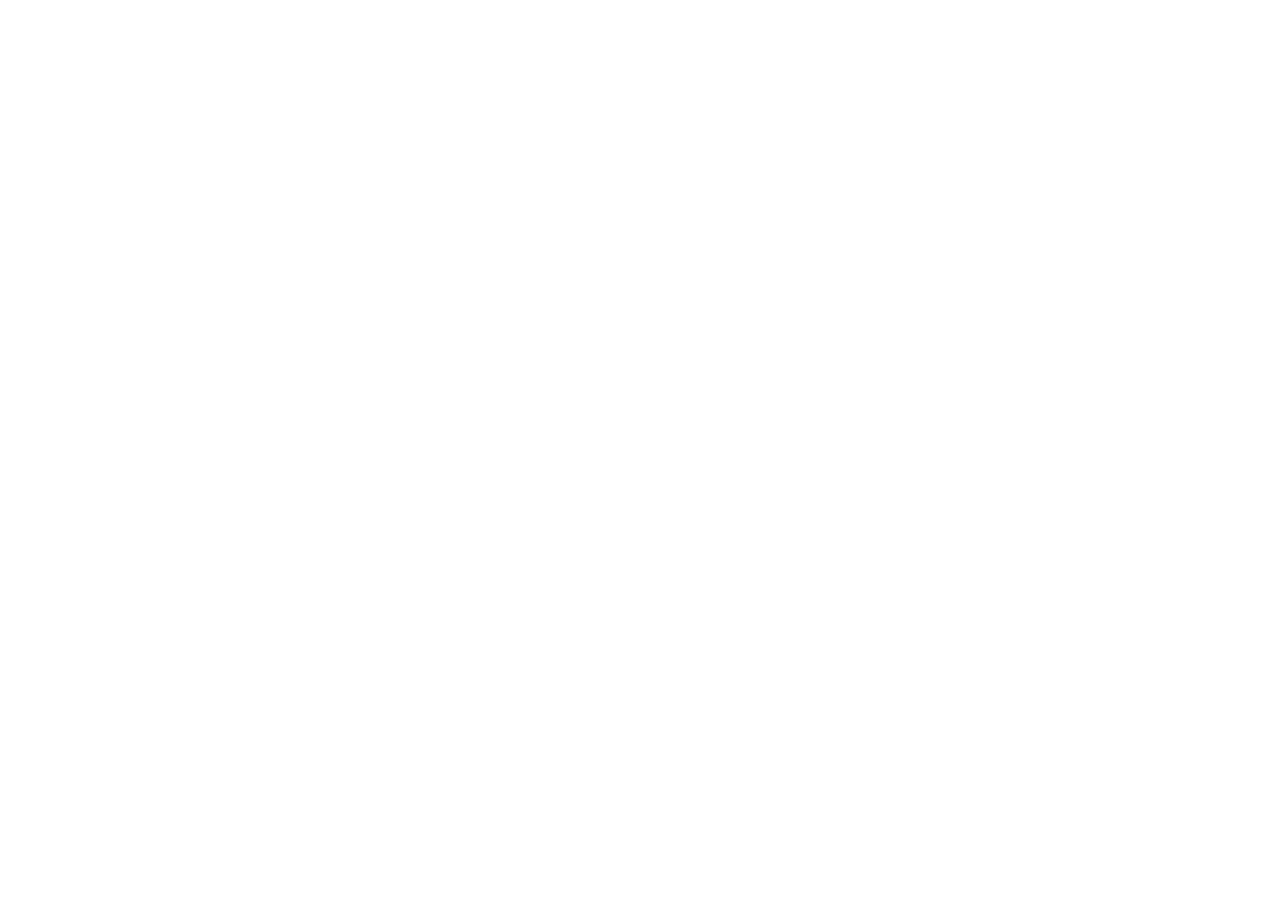
==== index.html @ 946ac7ff "link javascript css and bootstrap" ====
<!DOCTYPE html>
<html>
    <head>
        <link href="css/bootstrap.css" rel="stylesheet" type="text/css">
        <link href="css/styles.css" rel="stylesheet" type="text/css">
        <script src="js/jquery-3.4.1.js"></script>
        <script src="js/script.js"></script>
        <meta x="utf-8">
        <meta name="viewport" content="width=device-width"><!DOCTYPE html>
        <title>Pizza-webpage</title>
    </head>
    <body>
        <!-- <div class="header">
            <h1>Get Pizza Online!</h1>
            <a href="home.html">Home</a>
            <a href="#get.html">Order Now</a>
            <a href="#about.html">About</a>
        </div> -->
    </body>
</html>
---- css/styles.css ----
/* .header{
    background-image: url("https://images.unsplash.com/photo-1513104890138-7c749659a591?ixlib=rb-1.2.1&ixid=eyJhcHBfaWQiOjEyMDd9&w=1000&q=80");
    background-size: cover;
    width: 100%;
    height: 700px;
    background-repeat: no-repeat;
    color:white;
    text-align: center;
    font-size: 60px;
}
.fom{
    display: flex;
    flex-direction: column;
    justify-content: center;
} */
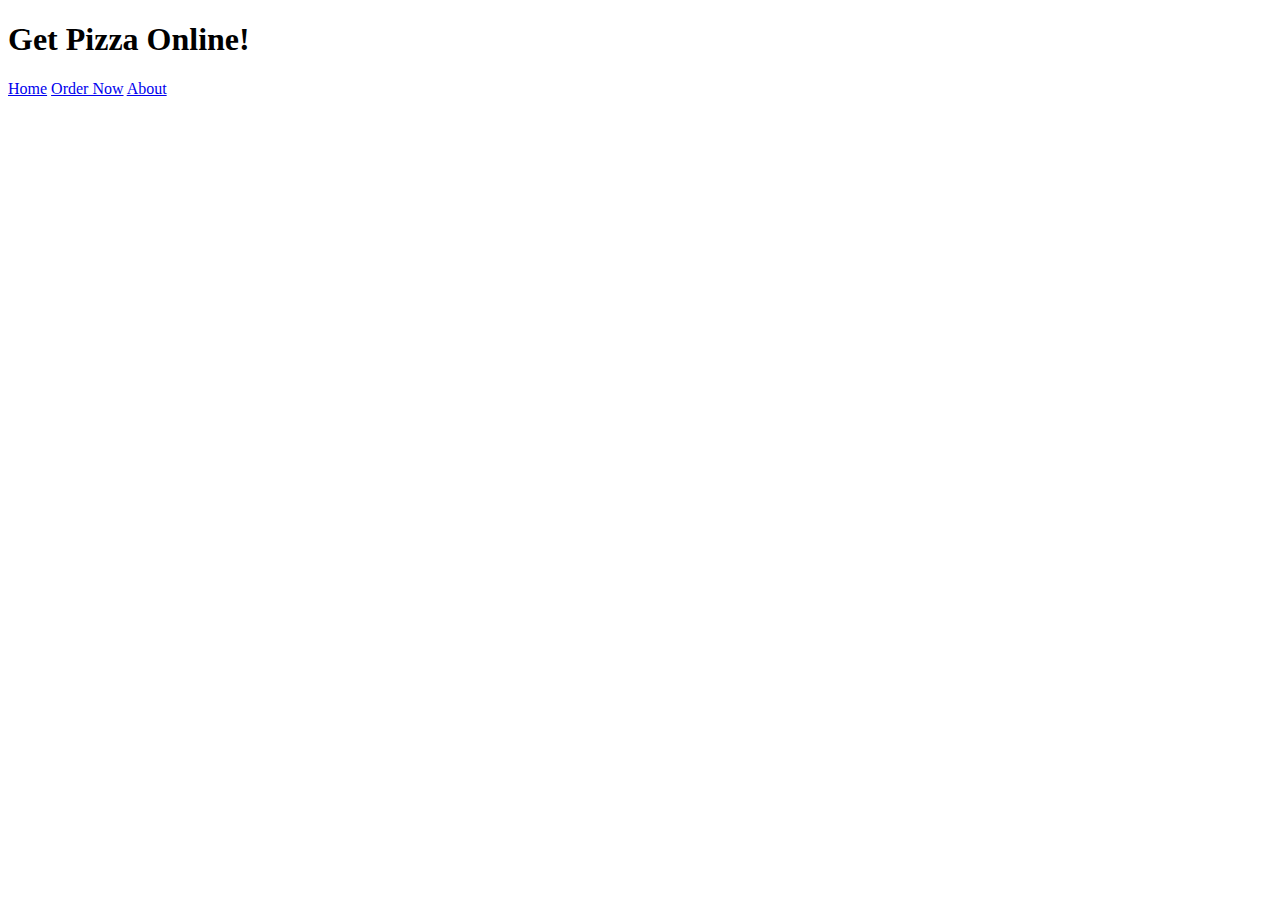
==== commit a45e98c2: "add heading" ====
--- a/index.html
+++ b/index.html
@@ -10,11 +10,11 @@
         <title>Pizza-webpage</title>
     </head>
     <body>
-        <!-- <div class="header">
+        <div class="header">
             <h1>Get Pizza Online!</h1>
             <a href="home.html">Home</a>
             <a href="#get.html">Order Now</a>
             <a href="#about.html">About</a>
-        </div> -->
+        </div>
     </body>
 </html>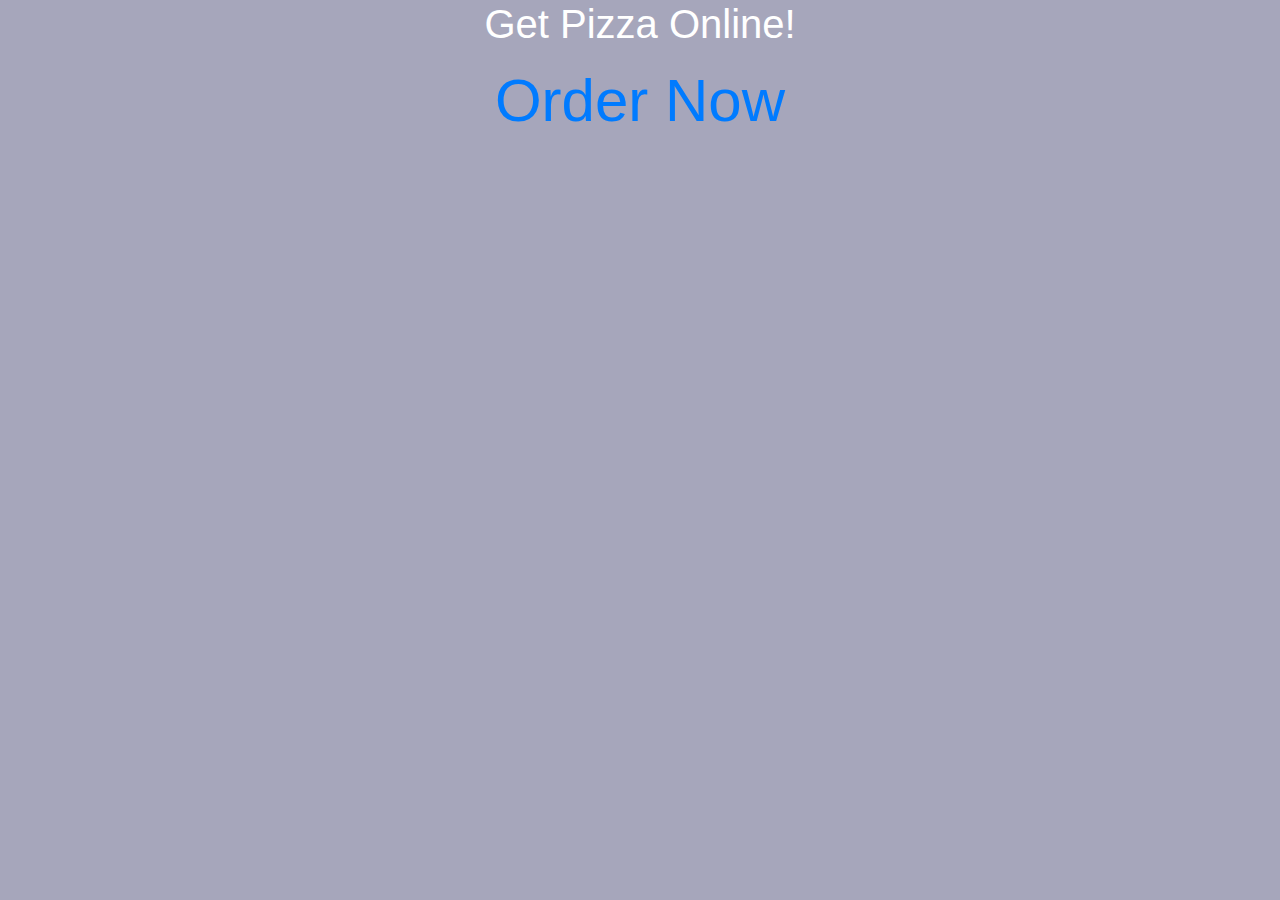
==== commit 185c5c1e: "adding bootstrap" ====
--- a/index.html
+++ b/index.html
@@ -1,20 +1,24 @@
 <!DOCTYPE html>
 <html>
-    <head>
-        <link href="css/bootstrap.css" rel="stylesheet" type="text/css">
-        <link href="css/styles.css" rel="stylesheet" type="text/css">
-        <script src="js/jquery-3.4.1.js"></script>
-        <script src="js/script.js"></script>
-        <meta x="utf-8">
-        <meta name="viewport" content="width=device-width"><!DOCTYPE html>
-        <title>Pizza-webpage</title>
-    </head>
-    <body>
-        <div class="header">
-            <h1>Get Pizza Online!</h1>
-            <a href="home.html">Home</a>
-            <a href="#get.html">Order Now</a>
-            <a href="#about.html">About</a>
-        </div>
-    </body>
+
+<head>
+    <link href="css/bootstrap.css" rel="stylesheet" type="text/css">
+    <link href="css/styles.css" rel="stylesheet" type="text/css">
+    <meta name="viewport" content="width=device-width,initial-scale=1,maximum-scale=1,user-scalable=no">
+    <meta http-equiv="X-UA-Compatible" content="IE=edge,chrome=1">
+    <meta name="HandheldFriendly" content="true">
+    <title>Pizza Online</title>
+</head>
+
+<body>
+    <div class="header">
+        <h1>Get Pizza Online!</h1>
+        <a href="home.html">Order Now</a>
+        <!-- <a href="#get.html">Order Now</a> -->
+        <!-- <a href="#about.html">contact us</a> -->
+    </div>
+    <script src="js/jquery-3.4.1.js"></script>
+    <script src="js/scripts.js"></script>
+</body>
+
 </html>--- a/css/styles.css
+++ b/css/styles.css
@@ -1,4 +1,4 @@
-/* .header{
+.header{
     background-image: url("https://images.unsplash.com/photo-1513104890138-7c749659a591?ixlib=rb-1.2.1&ixid=eyJhcHBfaWQiOjEyMDd9&w=1000&q=80");
     background-size: cover;
     width: 100%;
@@ -12,4 +12,37 @@
     display: flex;
     flex-direction: column;
     justify-content: center;
-} */+    background-color: rgb(95, 27, 6);
+    width:400px;
+    padding-left: 100px;
+}
+#frm{
+    padding-left: 400px;  
+}
+#fo1,#fo2,#fo3,#fo4,#fo5,#fo6,#fo{
+    padding: 10px;
+    font-size: 20px;
+    color:white;
+}
+option{
+    width: 500px;
+}
+body{
+    background-color: rgb(166, 166, 187);
+}
+h3{
+    font-size: 50px;
+    text-align: center;
+    padding: 20px;
+}
+.col-md-4{
+    text-align: center;
+}
+#imog{
+    
+    padding-left: 40px;
+    padding-right: 40px;
+}
+#sec{
+    text-align: center;
+}